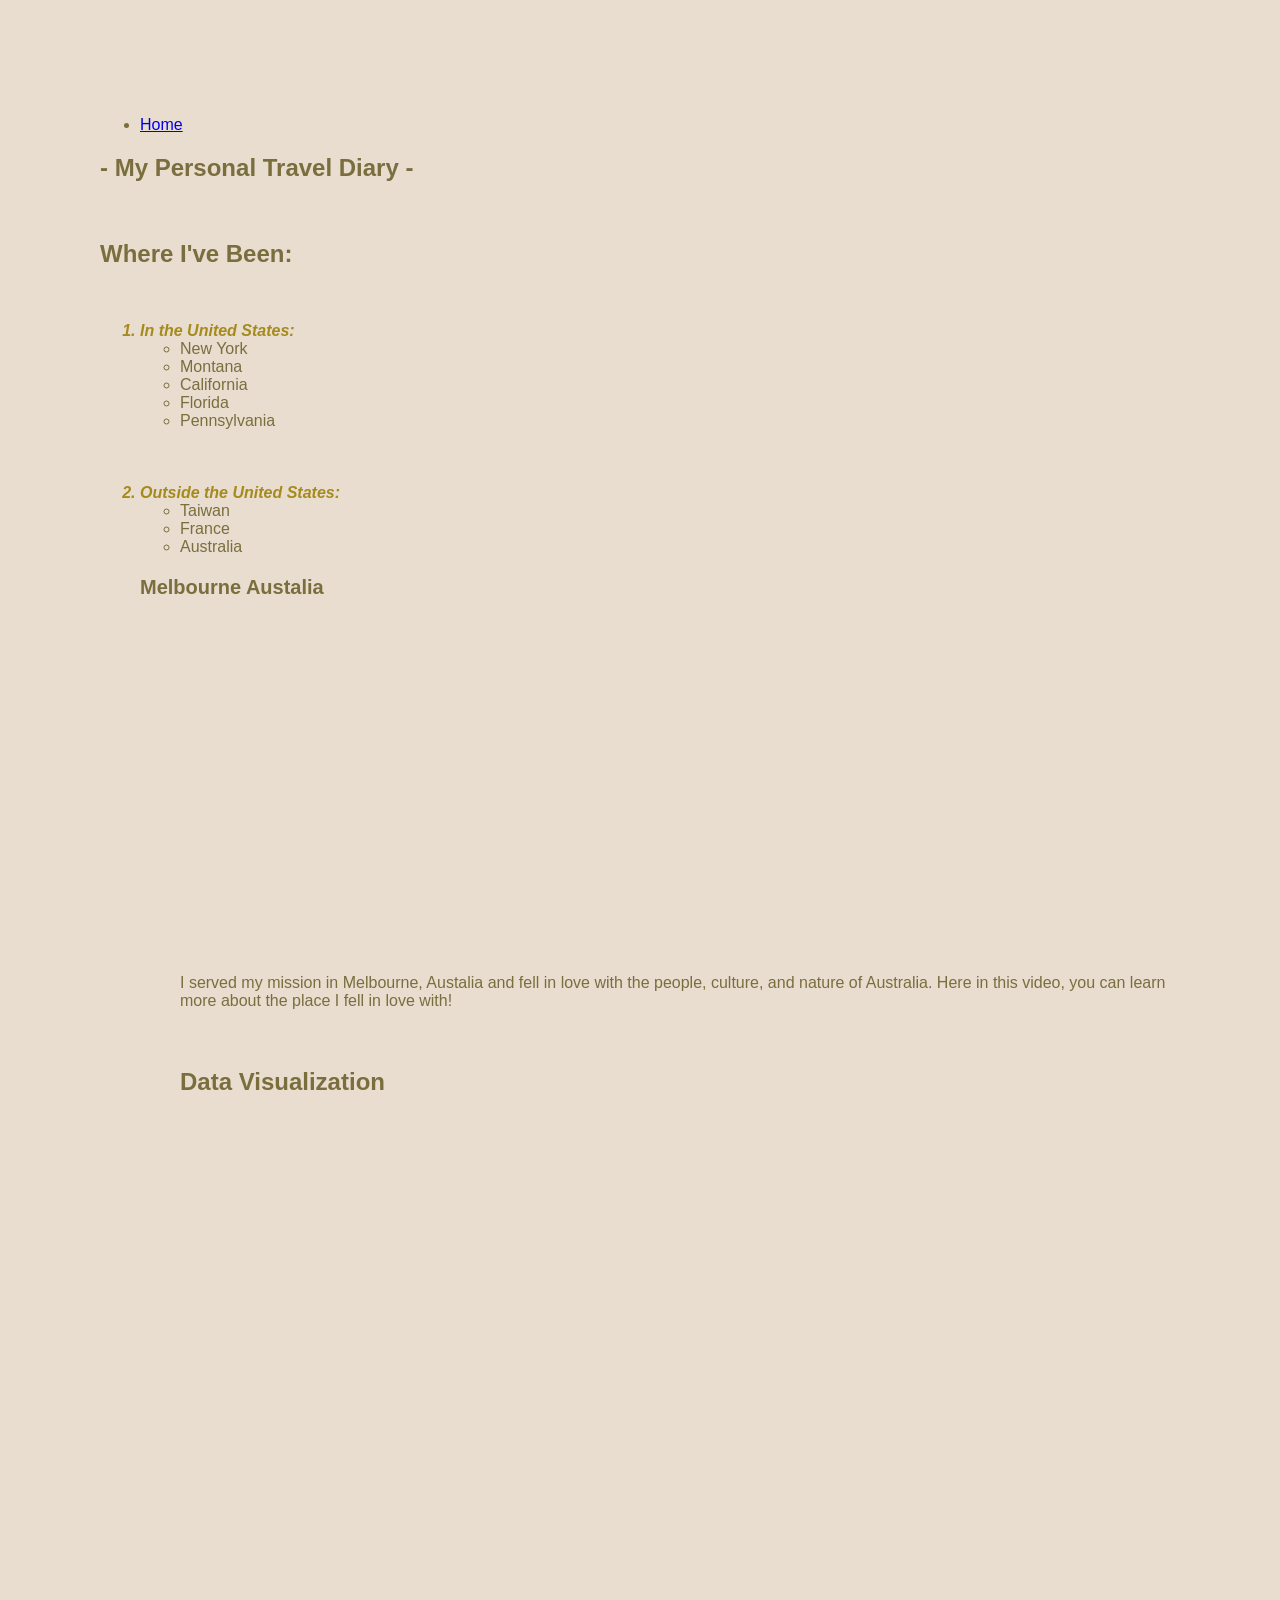
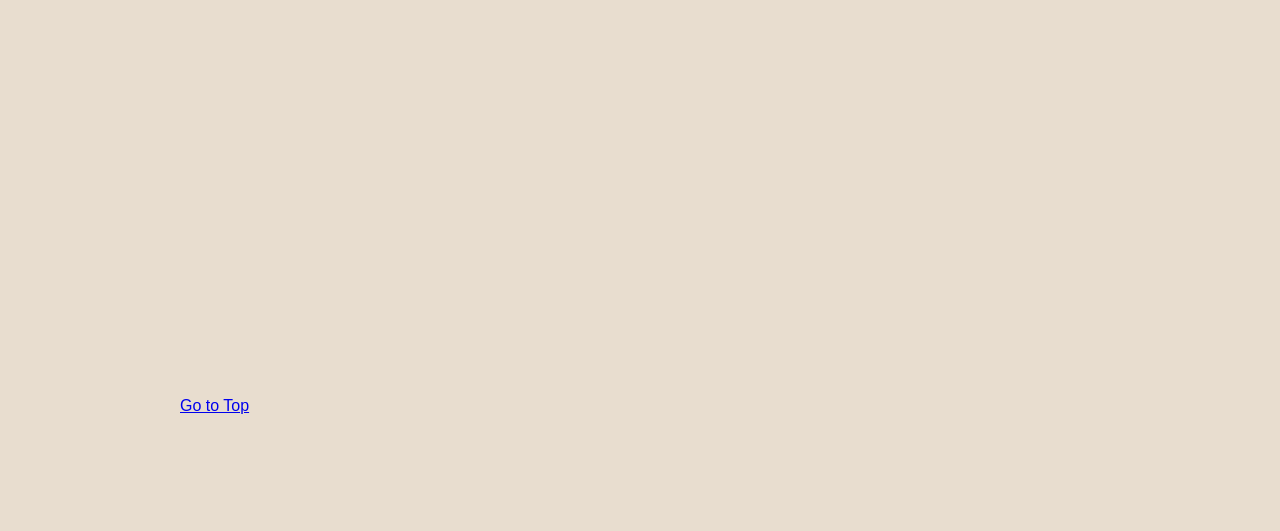
==== fromScratch.html @ 071375ba "Update fromScratch.html" ====
<!DOCTYPE html>
<html lang="en">
<head>
    <meta charset="UTF-8">
    <meta name="viewport" content="width=device-width, initial-scale=1.0">
    <title>My Personal Travel Diary</title>
    <link rel="stylesheet" href="css/myStyles.css"> 
     <!-- <link rel="stylesheet" type="text/css" href="styles/ai.css"> -->
</head>
<body>
    <nav class="navbar navbar-expand-lg navbar-light" id="mainNav">
            <div class="container px-4 px-lg-5">
        
               
                </button>
                <div class="collapse navbar-collapse" id="navbarResponsive">
                    <ul class="navbar-nav ms-auto py-4 py-lg-0">
                        <li class="nav-item"><a class="nav-link px-lg-3 py-3 py-lg-4" href="index.html">Home</a></li>
                    </ul>
                </div>


    <h1 id="top"> - My Personal Travel Diary - </h1>
     <br>
    <h2>Where I've Been: </h2>
     <br>
<ol>
        <li class="emphasizedText">In the United States:</li>

    <ul>
        <li>New York</li>
        <li>Montana</li>
        <li>California</li>
        <li>Florida</li>
        <li>Pennsylvania</li>
    </ul>
    <br><br><br>

        <li class="emphasizedText">Outside the United States:</li>

    <ul>
        <li>Taiwan</li>
        <li>France</li>
        <li>Australia</li>
    </ul>
<p>Melbourne Austalia</p>

<iframe width="560" height="315" src="https://www.youtube.com/embed/InUP0N1flmI?si=_7sh-ouPB9Z1EZez" title="YouTube video player" frameborder="0" allow="accelerometer; autoplay; clipboard-write; encrypted-media; gyroscope; picture-in-picture; web-share" referrerpolicy="strict-origin-when-cross-origin" allowfullscreen></iframe>
<br><br><br>
     <ol>I served my mission in Melbourne, Austalia and fell in love with the people, culture, and nature of Australia. Here in this video, you can learn more about the place I fell in love with! </p>
     <br>

<div class="mainbody">
    <h2>Data Visualization</h2>

    <!-- Tableau Graph -->
    <div class='tableauPlaceholder' id='viz1776719259573' style='position: relative'><noscript><a href='#'><img alt='Australian Interstate Migration ' src='https:&#47;&#47;public.tableau.com&#47;static&#47;images&#47;Au&#47;AustralianPopulationMovements_16641545201880&#47;AustralianInterstateMigration&#47;1_rss.png' style='border: none' /></a></noscript><object class='tableauViz'  style='display:none;'><param name='host_url' value='https%3A%2F%2Fpublic.tableau.com%2F' /> <param name='embed_code_version' value='3' /> <param name='site_root' value='' /><param name='name' value='AustralianPopulationMovements_16641545201880&#47;AustralianInterstateMigration' /><param name='tabs' value='no' /><param name='toolbar' value='yes' /><param name='static_image' value='https:&#47;&#47;public.tableau.com&#47;static&#47;images&#47;Au&#47;AustralianPopulationMovements_16641545201880&#47;AustralianInterstateMigration&#47;1.png' /> <param name='animate_transition' value='yes' /><param name='display_static_image' value='yes' /><param name='display_spinner' value='yes' /><param name='display_overlay' value='yes' /><param name='display_count' value='yes' /><param name='language' value='en-US' /></object></div>                <script type='text/javascript'>                    var divElement = document.getElementById('viz1776719259573');                    var vizElement = divElement.getElementsByTagName('object')[0];                    vizElement.style.width='1000px';vizElement.style.height='927px';                    var scriptElement = document.createElement('script');                    scriptElement.src = 'https://public.tableau.com/javascripts/api/viz_v1.js';                    vizElement.parentNode.insertBefore(scriptElement, vizElement);                </script>

</div>

     <br><br><br><br><br><br><br><br><br><br><br><br><br><br><br><br><br><br><br><br>
     <br><br><br><br><br><br><br><br><br><br><br><br><br><br><br><br><br><br><br><br>
     <br><br><br><br><br><br><br><br><br>
     <a href="#top">Go to Top</a>
</body>
</html>
---- css/myStyles.css ----
body{
    background-color: beige;
}


p{
    font-weight: bold;
    font-size: 20px;
    font-family: 'Lucida Sans', 'Lucida Sans Regular', 'Lucida Grande', 'Lucida Sans Unicode', Geneva, Verdana, sans-serif;
}
/* Style 1: Body */
body {
    font-family: Arial, sans-serif;
    color: #7a6e3e;
    background-color: #f9f9f9;
}


.emphasizedText {
    color: #b35c5c;
    font-weight: bold;
}

.emphasizedText{
    font-style:italic;
    color: rgb(165, 138, 28);
}
body{
    background-color: rgb(232, 221, 207);
    font-family:Cambria, Cochin, Georgia, Times, 'Times New Roman', serif
    border:7.5px solid burlywood;
    margin: 50px;
    padding: 50px;
}
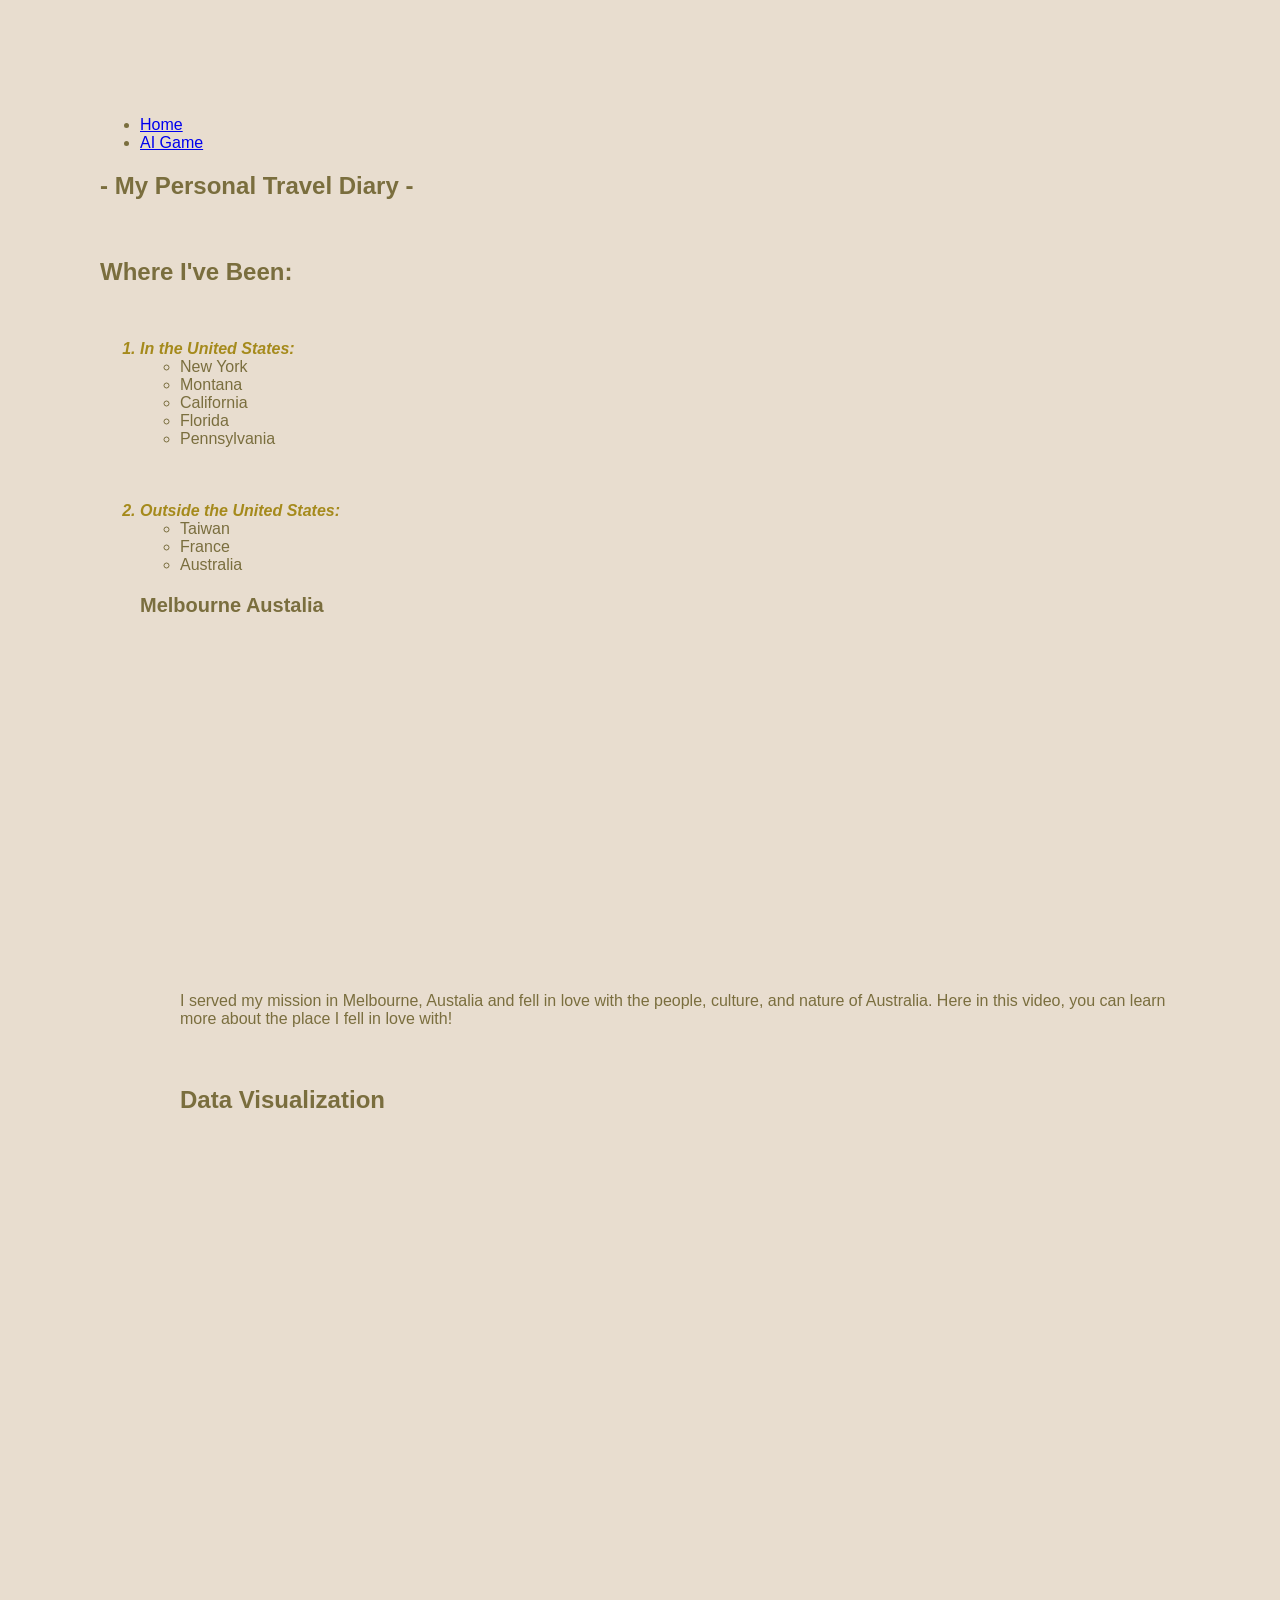
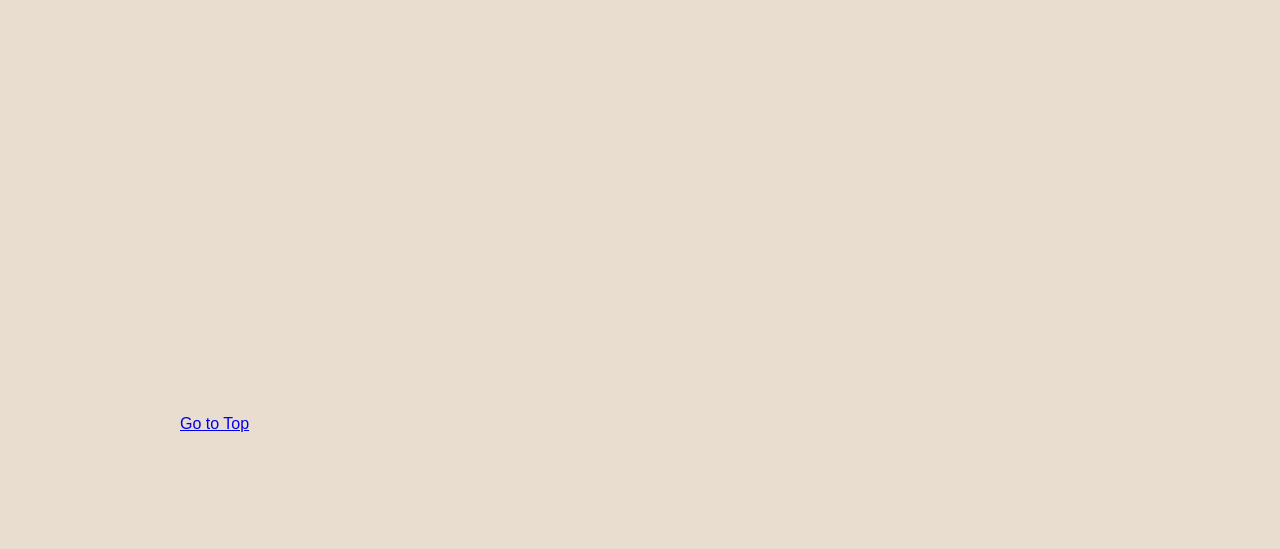
==== commit 244daf4d: "Update fromScratch.html" ====
--- a/fromScratch.html
+++ b/fromScratch.html
@@ -16,6 +16,7 @@
                 <div class="collapse navbar-collapse" id="navbarResponsive">
                     <ul class="navbar-nav ms-auto py-4 py-lg-0">
                         <li class="nav-item"><a class="nav-link px-lg-3 py-3 py-lg-4" href="index.html">Home</a></li>
+                        <li class="nav-item"><a class="nav-link px-lg-3 py-3 py-lg-4" href="ai.html">AI Game</a></li>
                     </ul>
                 </div>
 
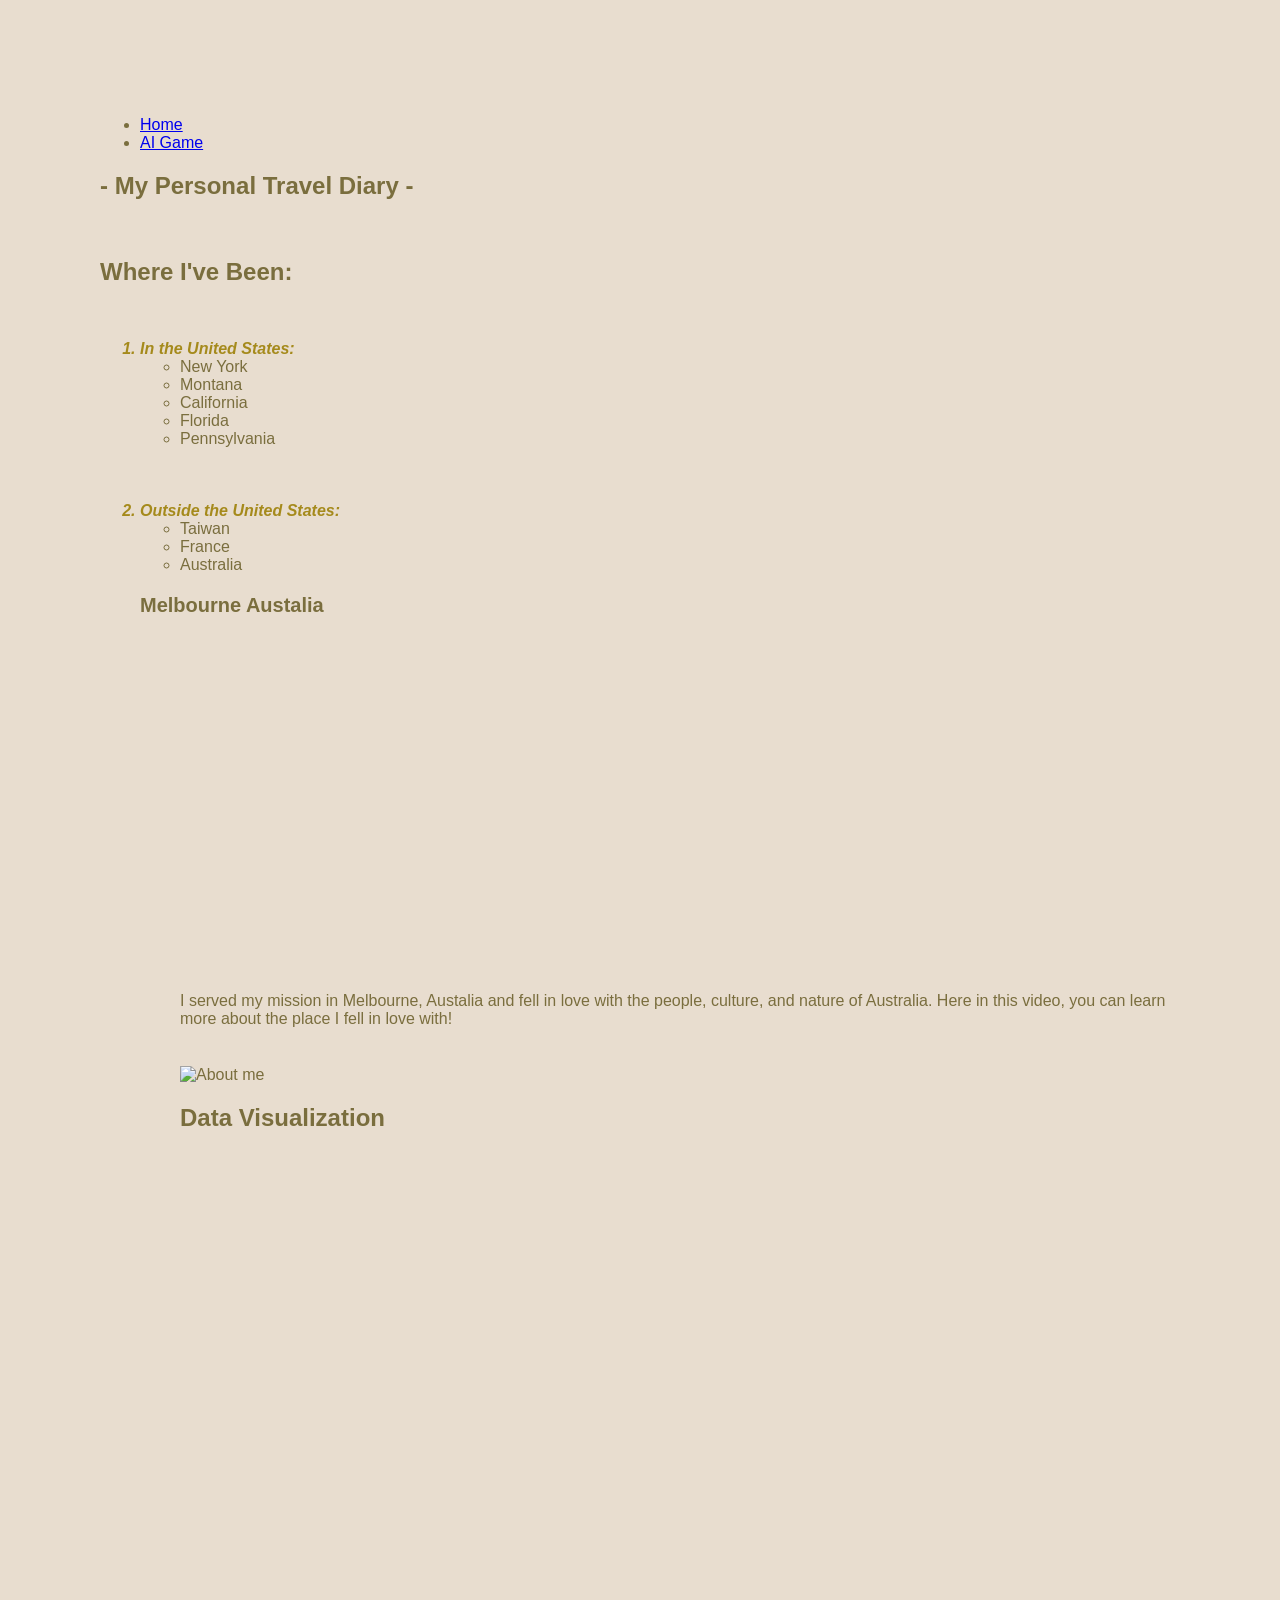
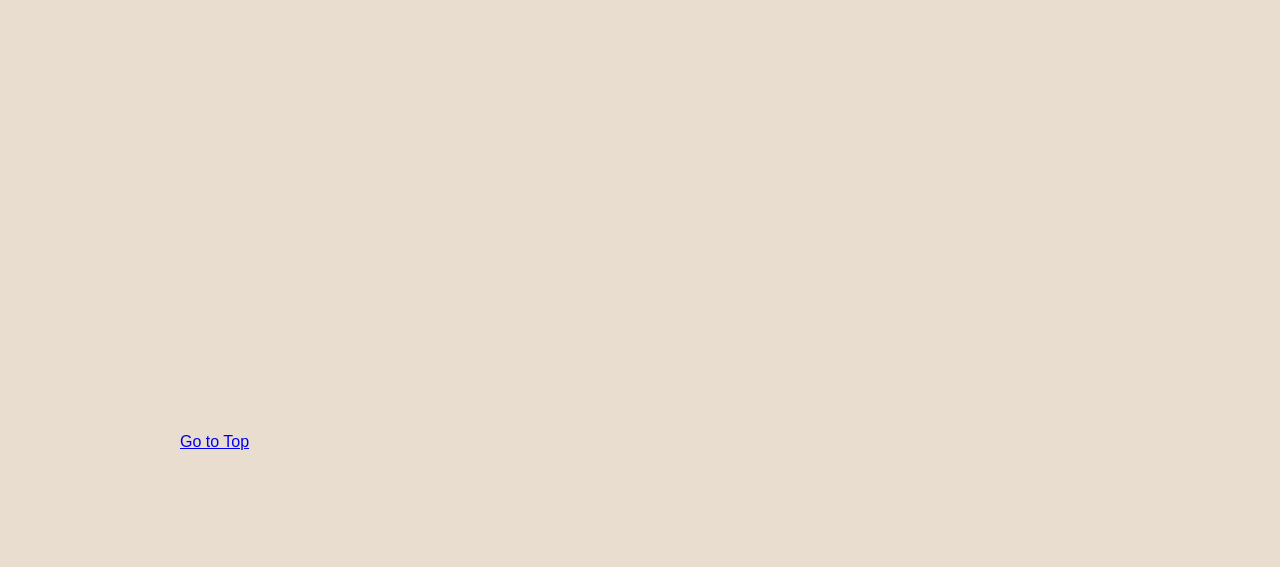
==== commit 6406ea7c: "Update fromScratch.html" ====
--- a/fromScratch.html
+++ b/fromScratch.html
@@ -50,7 +50,7 @@
 <br><br><br>
      <ol>I served my mission in Melbourne, Austalia and fell in love with the people, culture, and nature of Australia. Here in this video, you can learn more about the place I fell in love with! </p>
      <br>
-
+<img src="20250317_160933.jpg" alt="About me" width="300"> 
 <div class="mainbody">
     <h2>Data Visualization</h2>
 
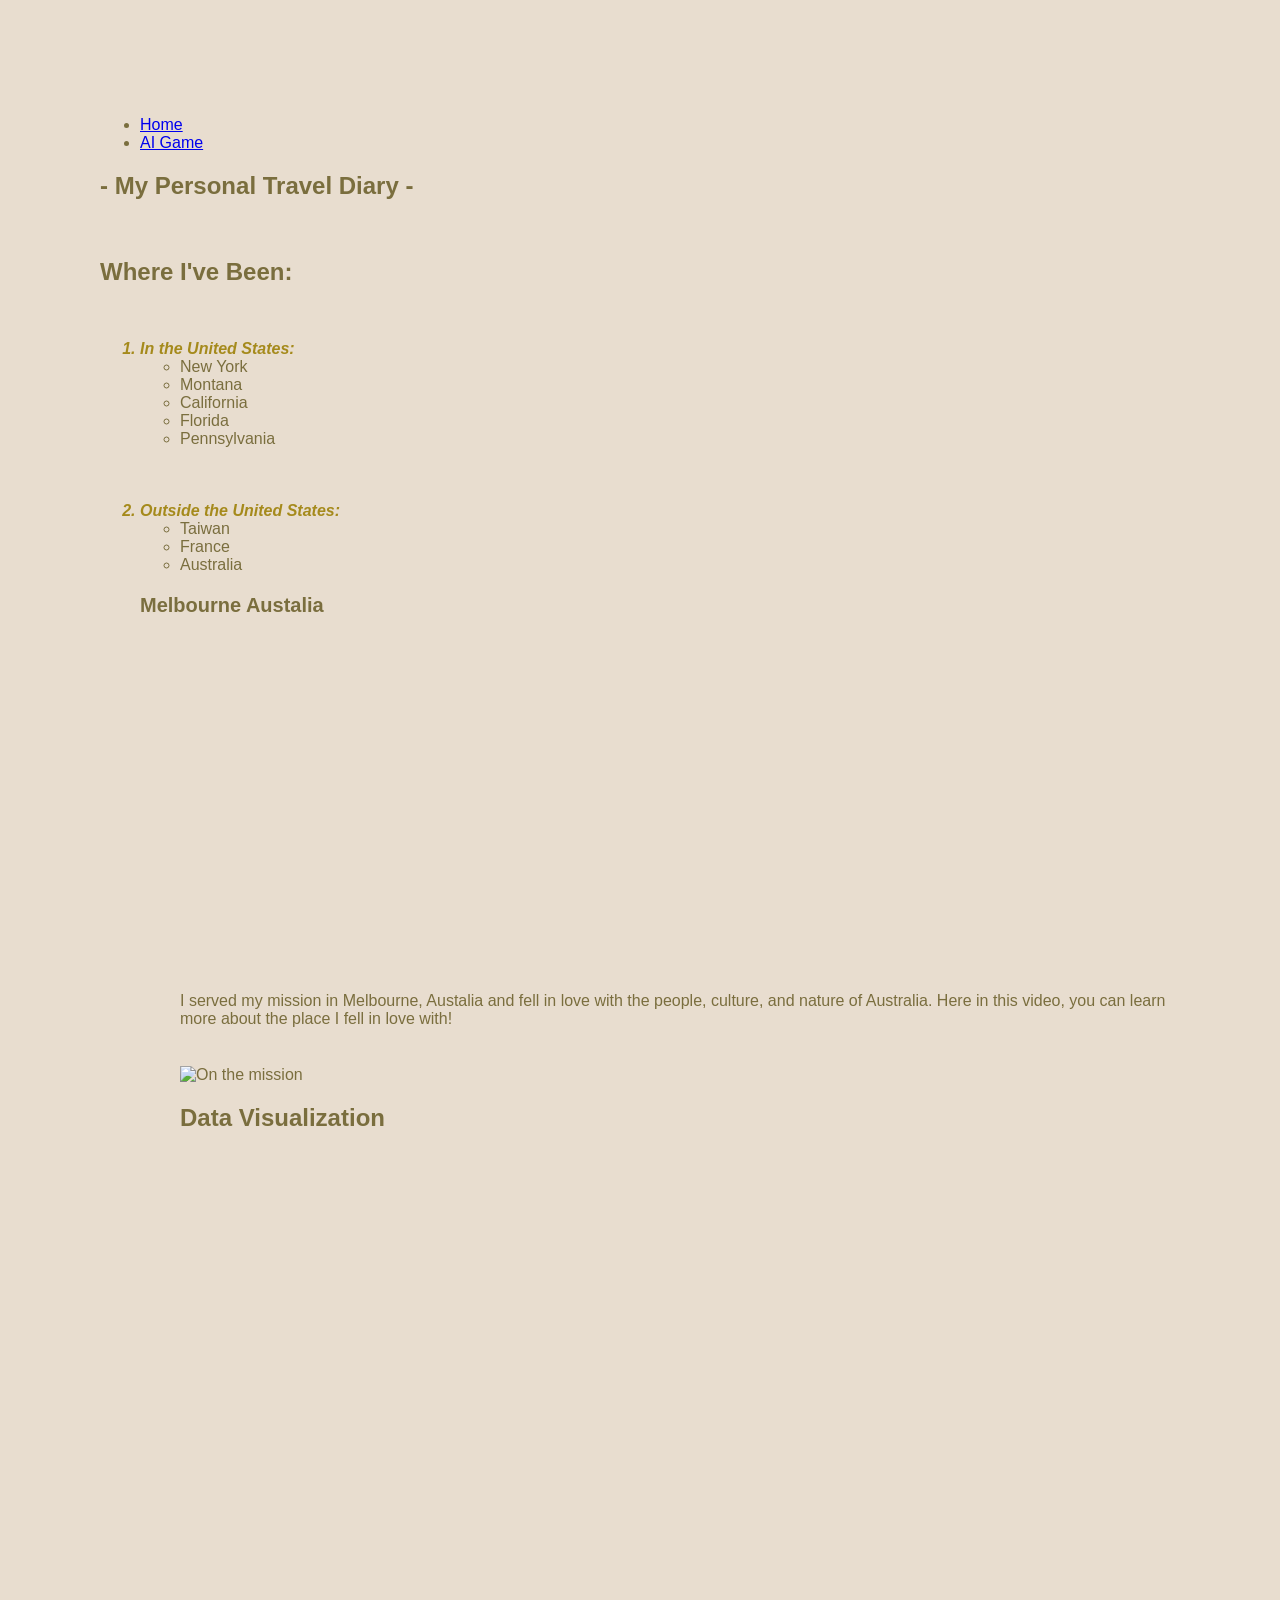
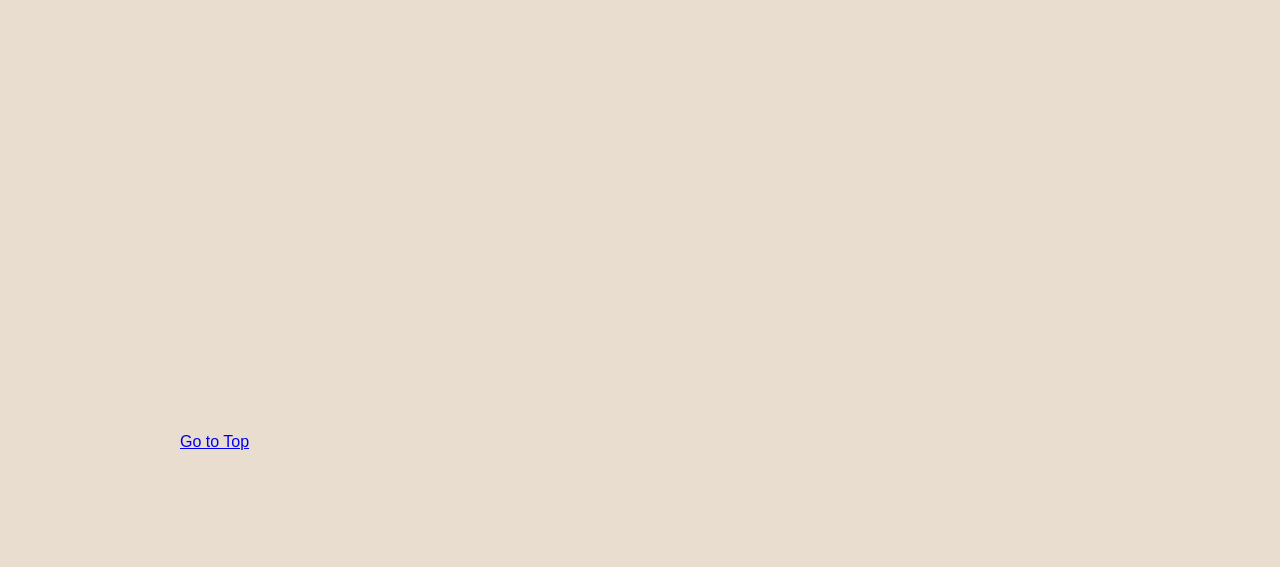
==== commit be597455: "Update fromScratch.html" ====
--- a/fromScratch.html
+++ b/fromScratch.html
@@ -50,7 +50,7 @@
 <br><br><br>
      <ol>I served my mission in Melbourne, Austalia and fell in love with the people, culture, and nature of Australia. Here in this video, you can learn more about the place I fell in love with! </p>
      <br>
-<img src="20250317_160933.jpg" alt="About me" width="300"> 
+<img src="20250317_160933.jpg" alt="On the mission" width="300"> 
 <div class="mainbody">
     <h2>Data Visualization</h2>
 
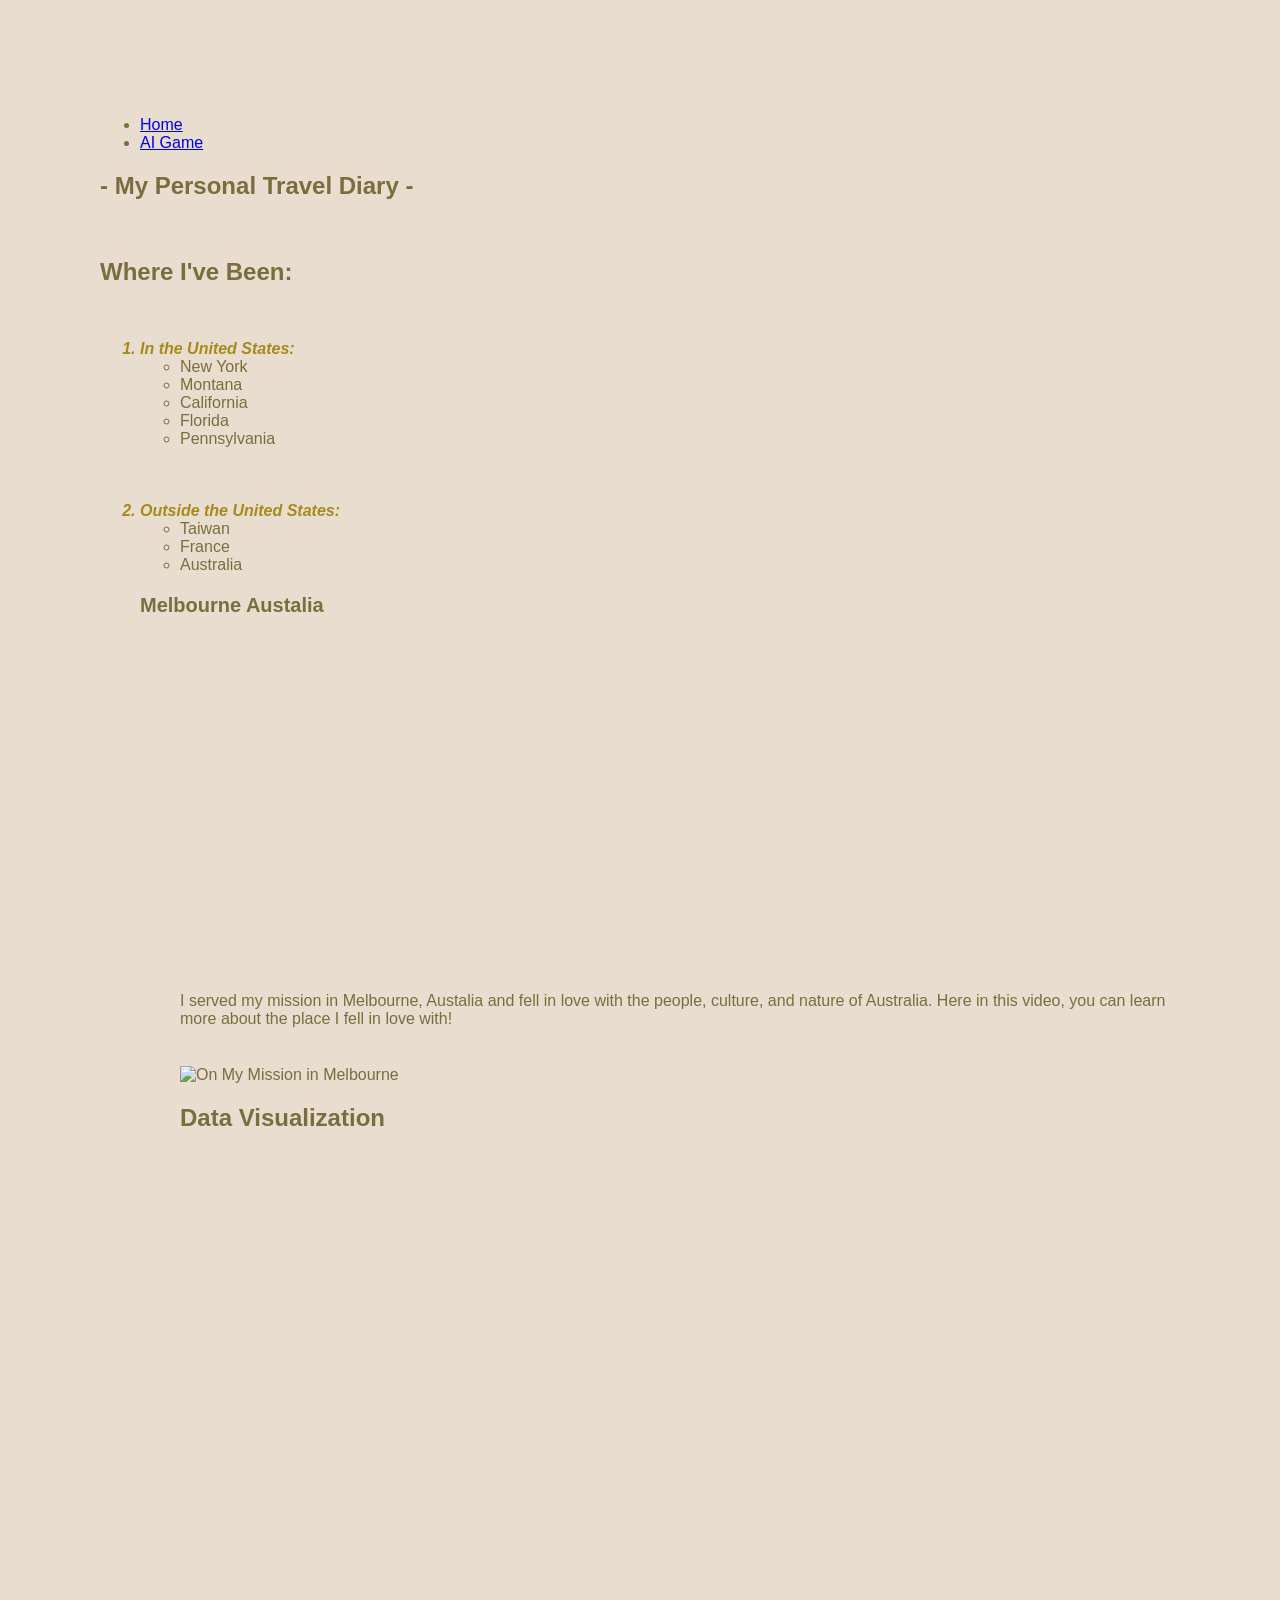
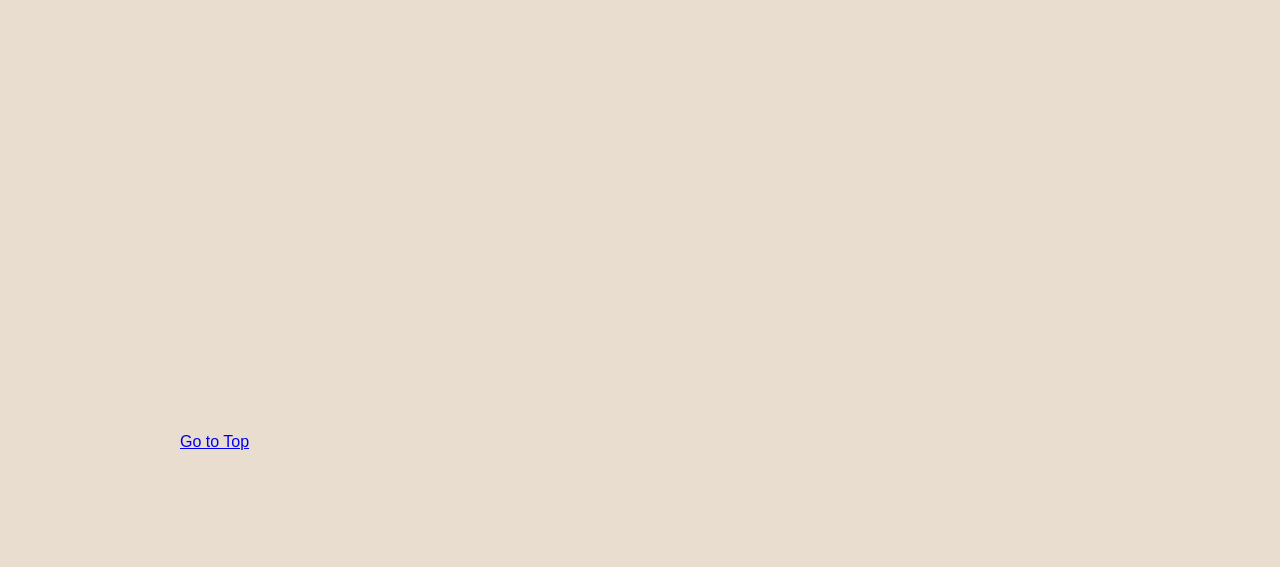
==== commit c8110212: "Update fromScratch.html" ====
--- a/fromScratch.html
+++ b/fromScratch.html
@@ -50,7 +50,7 @@
 <br><br><br>
      <ol>I served my mission in Melbourne, Austalia and fell in love with the people, culture, and nature of Australia. Here in this video, you can learn more about the place I fell in love with! </p>
      <br>
-<img src="20250317_160933.jpg" alt="On the mission" width="300"> 
+<img src="Mission.jpg" alt="On My Mission in Melbourne" width="300"> 
 <div class="mainbody">
     <h2>Data Visualization</h2>
 
